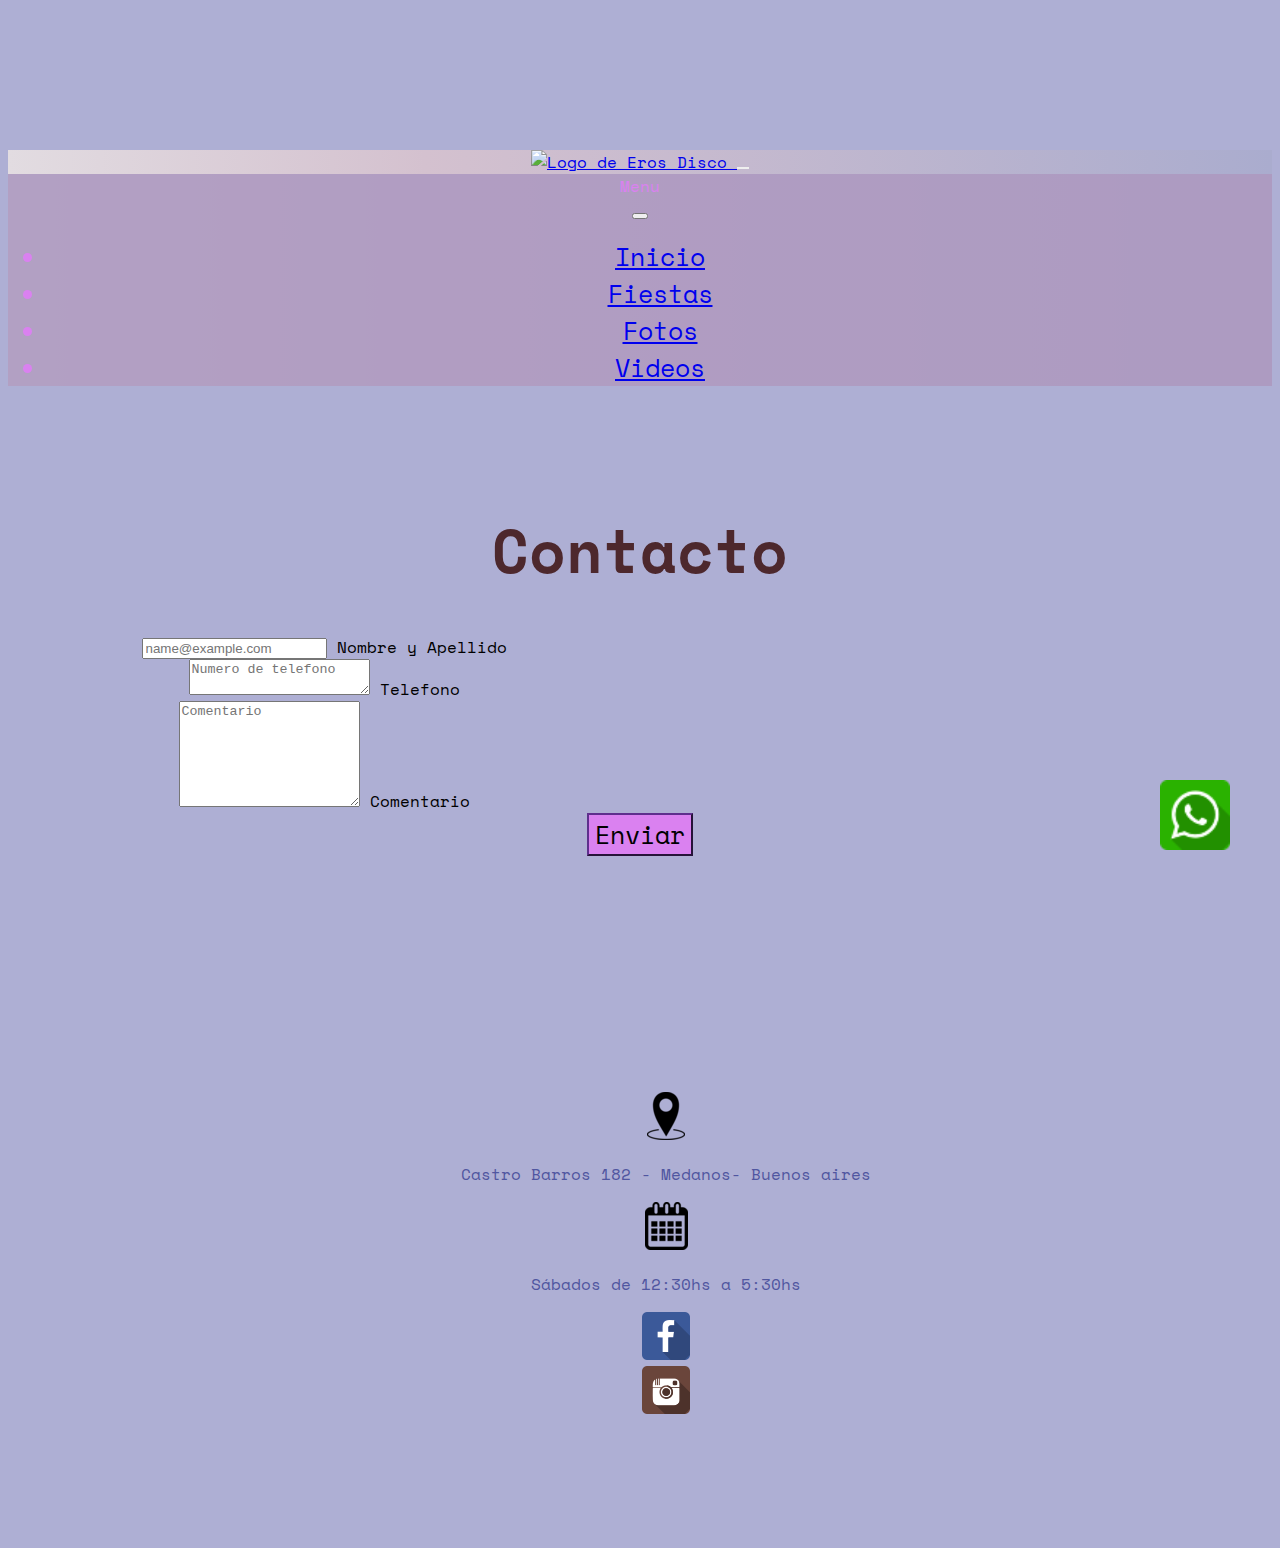
==== paginas/contacto.html @ 4710c73a "final" ====
<!DOCTYPE html>
<html lang="en">
<head>
    <meta charset="UTF-8">
    <meta http-equiv="X-UA-Compatible" content="IE=edge">
    <meta name="viewport" content="width=device-width, initial-scale=1.0">
    <link rel="shortcut icon" href="../img/logoredondonegro.png" type="image/x-icon">
    <link href="https://cdn.jsdelivr.net/npm/bootstrap@5.3.0-alpha3/dist/css/bootstrap.min.css" rel="stylesheet" 
    integrity="sha384-KK94CHFLLe+nY2dmCWGMq91rCGa5gtU4mk92HdvYe+M/SXH301p5ILy+dN9+nJOZ" crossorigin="anonymous">
    <link rel="stylesheet" href="../css/style.css">
    <title>Eros Disco - Mejor discoteca en Medanos, Buenos Aires</title> 
</head>
<body>
  <header>
    <nav class="navbar bg-primari fixed-top">
        <div class="container-fluid">
            <a class="navbar-brand" href="#">
                <img src="../img/logoredondorojo.png" alt="Logo de Eros Disco" width="100" height="100" class="d-inline-block align-text-top">
            </a>
            <button class="navbar-toggler" type="button" data-bs-toggle="offcanvas" data-bs-target="#offcanvasNavbar" aria-controls="offcanvasNavbar" aria-label="Toggle navigation">
                <span class="navbar-toggler-icon"></span>
            </button>
            <div class="offcanvas offcanvas-end" tabindex="-1" id="offcanvasNavbar" aria-labelledby="offcanvasNavbarLabel">
                <div class="offcanvas-header">
                    <div class="offcanvas-title" id="offcanvasNavbarLabel">Menu</div>
                    <button type="button" class="btn-close" data-bs-dismiss="offcanvas" aria-label="Close"></button>
                </div>
                <div class="offcanvas-body">
                    <ul class="navbar-nav justify-content-end flex-grow-1 pe-3">
                      <li class="nav-item mi-estilo">
                        <a class="nav-link active" aria-current="page" href="../index.html">Inicio</a>
                    </li>
                        <li class="nav-item mi-estilo">
                            <a class="nav-link active" aria-current="page" href="./fiestas.html">Fiestas</a>
                        </li>
                        <li class="nav-item mi-estilo">
                            <a class="nav-link active" aria-current="page" href="./fotos.html">Fotos</a>
                        </li>
                        <li class="nav-item mi-estilo">
                            <a class="nav-link active" aria-current="page" href="./videos.html">Videos</a>
                        </li>
                       
                    </ul>
                </div>
            </div>
        </div>
    </nav>
  </header>
	<main>
		<h1>Contacto</h1>
    <div class="form-floating mb-4">
      <input type="email" class="form-control" id="floatingInput" placeholder="name@example.com">
      <label for="floatingInput">Nombre y Apellido</label>
    </div>
    <div class="form-floating mb-4">
      <textarea class="form-control" placeholder="Numero de telefono" id="floatingTextarea"></textarea>
      <label for="floatingTextarea">Telefono</label>
    </div>
    <div class="form-floating mb-4">
      <textarea class="form-control" placeholder="Comentario" id="floatingTextarea2" style="height: 100px"></textarea>
      <label for="floatingTextarea2">Comentario</label>
    </div>
    <button type="submit" class="btn btn-primary">Enviar</button>
  </main>
    <footer class="footer">
        <div class="container">
          <div class="row align-items-center">
            <div class="col-md-4">
              <iframe src="https://www.google.com/maps/embed?pb=!1m18!1m12!1m3!1d2613.8151259330866!2d-62.69105111520211!3d-38.82404260611235!2m3!1f0!2f0!3f0!3m2!1i1024!2i768!4f13.1!3m3!1m2!1s0x95edddd6c886740f%3A0x8d1c6ba2405ba1f5!2sComodines%20Resto~Bar!5e0!3m2!1ses!2sar!4v1680544668501!5m2!1ses!2sar" width="300" height="200" style="border:0;" allowfullscreen="" loading="lazy" referrerpolicy="no-referrer-when-downgrade"></iframe>
            </div>
            <div class="col-md-2 text-center">
              <img src="../img/ubicacionicon.png" alt="Ubicacion Eros Disco Bolivhe Medanos" class="m-3">
              <p>Castro Barros 182 - Medanos- Buenos aires</p>
            </div>
            <div class="col-md-2 text-center">
              <img src="../img/calendario.png" alt="Horario apertura boliche Medanos-Eros Disco" class="m-3">
              <p>Sábados de 12:30hs a 5:30hs</p>
            </div>
            <div class="col-md-2 text-center">
              <a href="https://www.facebook.com/profile.php?id=100063612911682&mibextid=ZbWKwL"><img src="../img/986944_facebook_icon.png" alt="Facebook boliche Medanos-" class="m-3"></a>
            </div>
            <div class="col-md-1 text-center">
              <a href="https://instagram.com/erosdisco?igshid=YmMyMTA2M2Y="><img src="../img/986947_instagram_icon.png" alt="Instagram boliche Medanos-" class="m-3"></a>
            </div>
            <div class="col-md-1 text-center">
              <a href="https://wa.me/2914194804"><img src="../img/986960_whatsapp_icon.png" alt="WhatsApp boliche Medanos-Eros" class="whatsapp-logo" ></a>
            </div>
          </div>
        </div>
      </footer>
      <script src="https://cdn.jsdelivr.net/npm/bootstrap@5.3.0-alpha3/dist/js/bootstrap.bundle.min.js"
      integrity="sha384-ENjdO4Dr2bkBIFxQpeoTz1HIcje39Wm4jDKdf19U8gI4ddQ3GYNS7NTKfAdVQSZe" crossorigin="anonymous"></script> 
</body>
</html>
---- css/style.css ----
@charset "UTF-8";
@import url("https://fonts.googleapis.com/css2?family=Space+Mono&display=swap");
.btn-promo {
  background-color: #e2dce1;
  font-family: "Space Mono", monospace;
  font-size: 25px;
  border-radius: 20%;
  border: 5px solid rgb(192, 142, 149);
}

.my-class {
  font-size: 20px;
  font-weight: normal;
  font-family: "Space Mono", monospace;
}

.btn {
  background-color: rgb(218, 129, 240);
  border-color: #5f2f8d;
  font-family: "Space Mono", monospace;
  font-size: 25px;
}

.footer {
  width: 100%;
  padding: 30px;
  color: #5056a0;
  background: none;
}
@media screen and (max-width: 576px) {
  .footer {
    padding: 15px;
  }
}

.div-footer {
  display: flex;
  justify-content: space-between;
  align-items: center;
}
@media screen and (max-width: 576px) {
  .div-footer {
    flex-direction: column;
  }
}

.div-footer img {
  width: 40px;
}
@media screen and (max-width: 576px) {
  .div-footer img {
    margin-bottom: 10px;
  }
}

.div-footer p {
  margin: 0;
  font-size: 25px;
}
@media screen and (max-width: 576px) {
  .div-footer p {
    font-size: 14px;
  }
}

.div-footer a {
  display: inline-block;
}
@media screen and (max-width: 576px) {
  .div-footer a {
    margin-bottom: 10px;
  }
}

.whatsapp-logo {
  position: fixed;
  bottom: 50px;
  right: 50px;
  z-index: 9999;
  height: 70px;
}
@media screen and (max-width: 576px) {
  .whatsapp-logo {
    display: flex;
  }
}

.navbar {
  background-color: #937deb;
  background: #e2dce1;
  background: linear-gradient(to right, #e2dce1 0%, #D4C1CF 33%, #aaacce 100%);
}

.navbar-toggler {
  border: none;
  font-size: 200%;
  color: rgb(77, 40, 45);
}

h1 {
  font-size: 60px;
  font-weight: 800;
  font-family: "Space Mono", monospace;
  color: rgb(77, 40, 45);
  margin-top: 120px;
}

h2 {
  text-align: left;
  color: rgb(77, 40, 45);
  font-size: 45px;
}

.navbar-toggler-icon {
  background-image: url("../img/icon.png");
  width: 88px;
  height: 88px;
}

.carousel {
  position: relative;
  width: 600px;
  height: 400px;
  margin: 0 auto;
  overflow: hidden;
}
.carousel .slides {
  position: relative;
  width: 1800px;
  height: 400px;
  left: -600px;
}
.carousel .slides .slide {
  float: left;
  position: relative;
  width: 600px;
  height: 400px;
}
.carousel .btn-prev {
  float: left;
}
.carousel .btn-next {
  float: right;
}

@media only screen and (max-width: 576px) {
  .navbar {
    padding: 10px;
  }
  .navbar-toggler {
    font-size: 150%;
  }
  .navbar-toggler-icon {
    width: 44px;
    height: 44px;
  }
  h1 {
    font-size: 30px;
    font-weight: 600;
    font-family: "Space Mono", monospace;
    margin-top: 60px;
  }
  h2 {
    font-size: 30px;
  }
  .carousel {
    width: 100%;
    height: auto;
  }
  .carousel .slides {
    width: 100%;
    left: 0;
  }
  .carousel .slides .slide {
    width: 100%;
  }
}
body {
  margin-top: 150px;
  text-align: center;
  font-family: "Space Mono", monospace;
  background-color: rgba(149, 150, 199, 0.76);
  background-size: cover;
  background-position: center;
  background-repeat: no-repeat;
  padding-bottom: 90px;
}

@media screen and (max-width: 576px) {
  body {
    margin-top: 100px;
  }
}
.container {
  margin-left: 5px;
  margin-right: 1%;
}

@media screen and (max-width: 576px) {
  .container {
    margin-left: 0;
    margin-right: 0;
  }
}
.mi-estilo {
  font-family: "Space Mono", monospace;
  font-size: 25px;
}

.form-floating {
  width: 50%;
  left: 450px;
}

@media screen and (max-width: 576px) {
  .form-floating {
    width: 20%;
    left: 10%;
    flex-direction: column;
  }
}
.embed-responsive {
  display: flex;
  margin: 100px;
  width: 30%;
  height: 500px;
  gap: 35px;
}

@media screen and (max-width: 576px) {
  .embed-responsive {
    width: 50%;
    margin: 0 auto;
    gap: 20px;
    flex-direction: column;
  }
}
.img-fluid {
  height: 500px;
  margin-top: 100px;
  border: 3px solid rgb(63, 29, 252);
}

.img-fluid:hover {
  transform: scale(1.3);
  transition: all 1s;
}

@media screen and (max-width: 576px) {
  .img-fluid {
    height: 300px;
  }
}
.accordion-button {
  background-color: #937deb;
  color: #f0ddfa;
  font-size: 25px;
  font-weight: bold;
  padding: 15px;
  border: 1px solid rgb(141, 139, 233);
  border-radius: 10px;
  min-height: 100px;
}

@media screen and (max-width: 576px) {
  .accordion-button {
    font-size: 16px;
    min-height: 50px;
  }
}
.accordion-body {
  background-color: #937deb;
  color: rgba(250, 248, 253, 0.9176470588);
  font-size: 25px;
  min-height: 75px;
  padding: 10px;
  border: 1px solid #b0c1fa;
  border-radius: 10px;
}

@media screen and (max-width: 576px) {
  .accordion-body {
    font-size: 16px;
    min-height: 50px;
  }
}
.offcanvas-end {
  background-color: rgba(173, 153, 192, 0.9);
  color: rgb(218, 129, 240);
  background-position: center;
}

.card {
  font-family: "Space Mono", monospace;
  font-size: 25px;
  display: inline-block;
  background-color: rgb(225, 174, 245);
  border-radius: 20%;
  border: 5px;
}

@media screen and (max-width: 576px) {
  .card {
    width: 90%;
    margin: 20px auto;
    display: block;
  }
}

/*# sourceMappingURL=style.css.map */
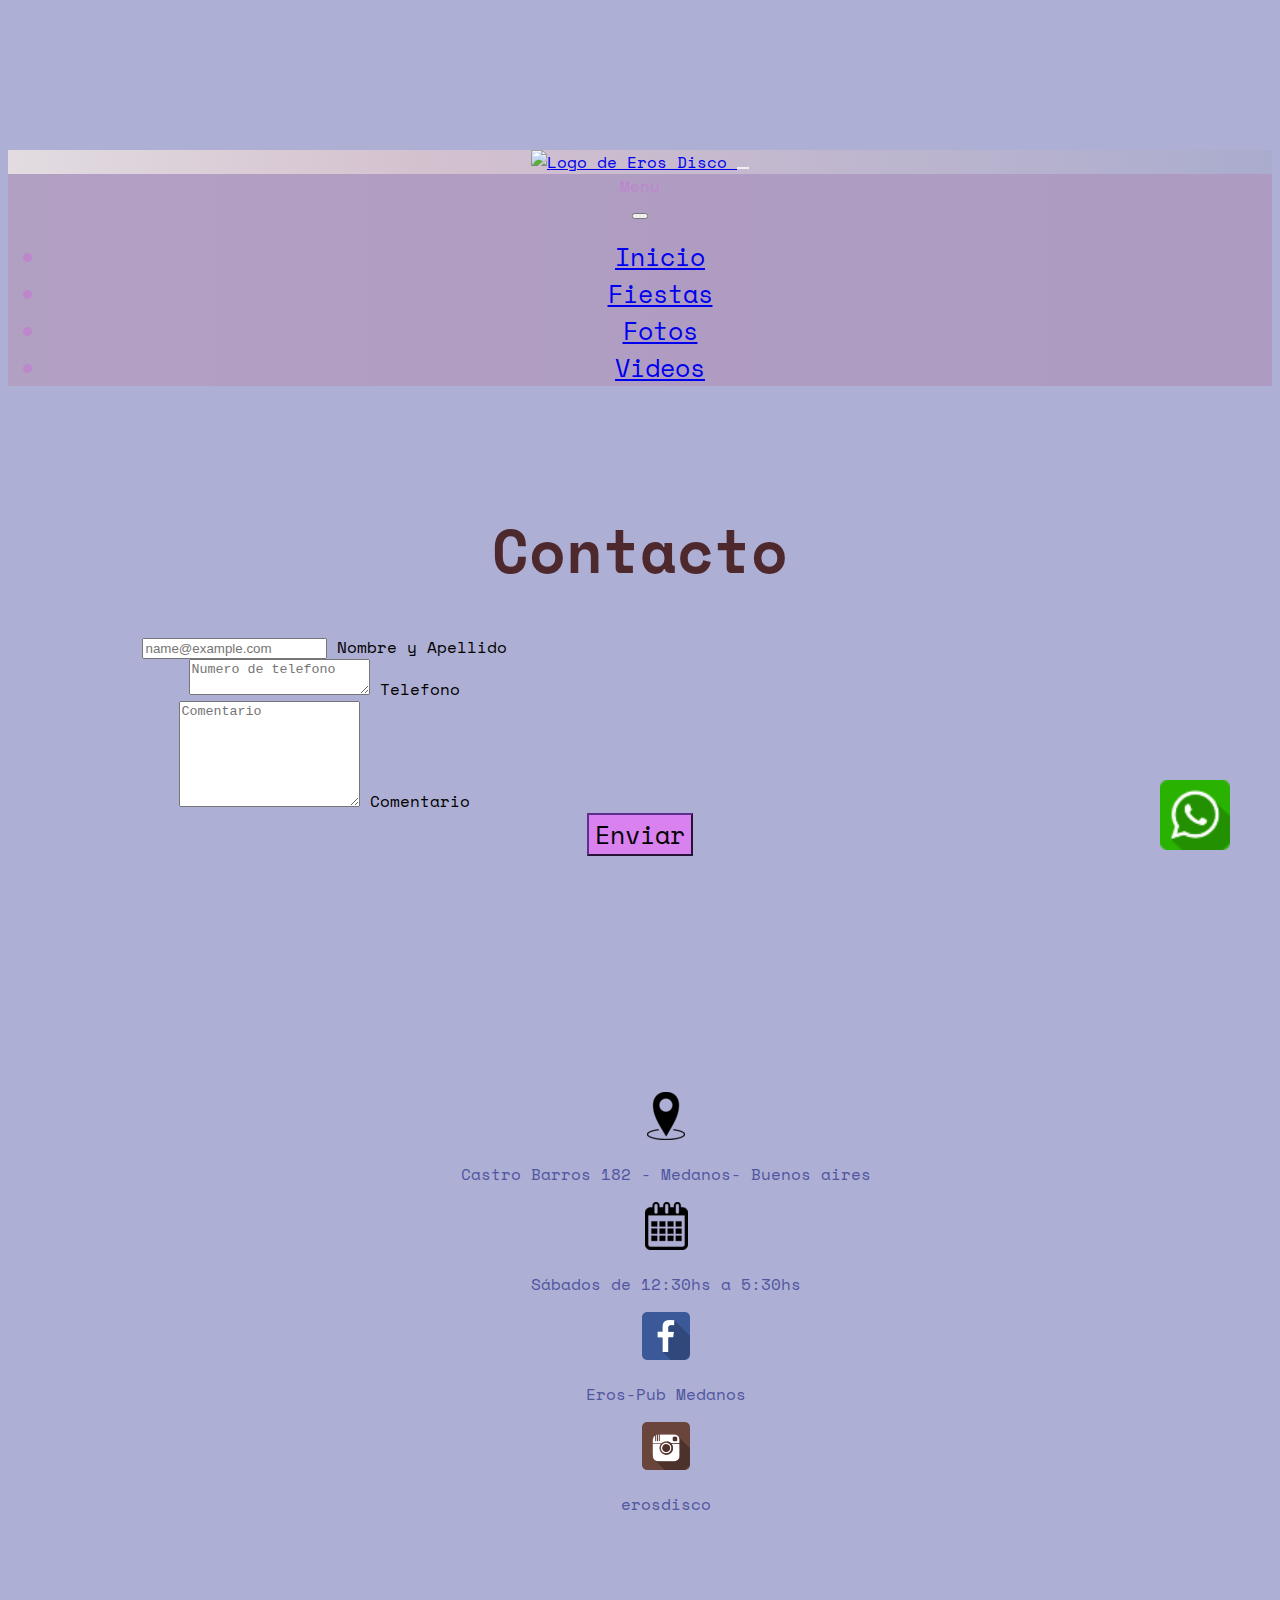
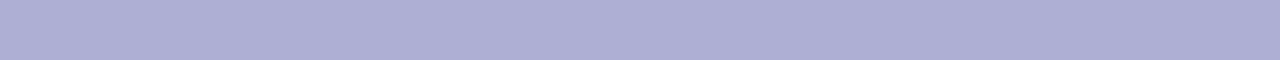
==== commit b5929814: "si" ====
--- a/paginas/contacto.html
+++ b/paginas/contacto.html
@@ -4,6 +4,7 @@
     <meta charset="UTF-8">
     <meta http-equiv="X-UA-Compatible" content="IE=edge">
     <meta name="viewport" content="width=device-width, initial-scale=1.0">
+    <meta name="description" content="Descubre la mejor discoteca en Medanos, Buenos Aires. Disfruta de la mejor música, ambiente y diversión nocturna. ¡No te pierdas nuestras increíbles fiestas y eventos especiales!">
     <link rel="shortcut icon" href="../img/logoredondonegro.png" type="image/x-icon">
     <link href="https://cdn.jsdelivr.net/npm/bootstrap@5.3.0-alpha3/dist/css/bootstrap.min.css" rel="stylesheet" 
     integrity="sha384-KK94CHFLLe+nY2dmCWGMq91rCGa5gtU4mk92HdvYe+M/SXH301p5ILy+dN9+nJOZ" crossorigin="anonymous">
@@ -77,13 +78,15 @@
               <p>Sábados de 12:30hs a 5:30hs</p>
             </div>
             <div class="col-md-2 text-center">
-              <a href="https://www.facebook.com/profile.php?id=100063612911682&mibextid=ZbWKwL"><img src="../img/986944_facebook_icon.png" alt="Facebook boliche Medanos-" class="m-3"></a>
+              <a href="https://www.facebook.com/profile.php?id=100063612911682&mibextid=ZbWKwL"target="_blank"><img src="../img/986944_facebook_icon.png" alt="Facebook boliche Medanos-" class="m-3"></a>
+            <p>Eros-Pub Medanos</p>
             </div>
             <div class="col-md-1 text-center">
-              <a href="https://instagram.com/erosdisco?igshid=YmMyMTA2M2Y="><img src="../img/986947_instagram_icon.png" alt="Instagram boliche Medanos-" class="m-3"></a>
+              <a href="https://instagram.com/erosdisco?igshid=YmMyMTA2M2Y="target="_blank"><img src="../img/986947_instagram_icon.png" alt="Instagram boliche Medanos-" class="m-3"></a>
+           <p>erosdisco</p>
             </div>
             <div class="col-md-1 text-center">
-              <a href="https://wa.me/2914194804"><img src="../img/986960_whatsapp_icon.png" alt="WhatsApp boliche Medanos-Eros" class="whatsapp-logo" ></a>
+              <a href="https://wa.me/2914194804"target="_blank" ><img src="../img/986960_whatsapp_icon.png" alt="WhatsApp boliche Medanos-Eros" class="whatsapp-logo" ></a>
             </div>
           </div>
         </div>
--- a/css/style.css
+++ b/css/style.css
@@ -1,4 +1,3 @@
-@charset "UTF-8";
 @import url("https://fonts.googleapis.com/css2?family=Space+Mono&display=swap");
 .btn-promo {
   background-color: #e2dce1;
@@ -112,7 +111,7 @@
 }
 
 .navbar-toggler-icon {
-  background-image: url("../img/icon.png");
+  background-image: url("../../img/icon.png");
   width: 88px;
   height: 88px;
 }
@@ -143,6 +142,28 @@
   float: right;
 }
 
+.card {
+  font-family: "Space Mono", monospace;
+  font-size: 25px;
+  display: inline-block;
+  background-color: rgb(202, 177, 212);
+  border-radius: 10%;
+  border: 30px;
+  margin-bottom: 10%;
+}
+
+@media screen and (max-width: 576px) {
+  .card {
+    width: 90%;
+    margin: 20px auto;
+    display: block;
+  }
+}
+.card .card-img-top {
+  max-height: 600px;
+  object-fit: cover;
+}
+
 @media only screen and (max-width: 576px) {
   .navbar {
     padding: 10px;
@@ -159,6 +180,7 @@
     font-weight: 600;
     font-family: "Space Mono", monospace;
     margin-top: 60px;
+    padding-top: 40px;
   }
   h2 {
     font-size: 30px;
@@ -214,24 +236,7 @@
 
 @media screen and (max-width: 576px) {
   .form-floating {
-    width: 20%;
-    left: 10%;
-    flex-direction: column;
-  }
-}
-.embed-responsive {
-  display: flex;
-  margin: 100px;
-  width: 30%;
-  height: 500px;
-  gap: 35px;
-}
-
-@media screen and (max-width: 576px) {
-  .embed-responsive {
-    width: 50%;
-    margin: 0 auto;
-    gap: 20px;
+    left: 20%;
     flex-direction: column;
   }
 }
@@ -260,6 +265,7 @@
   border: 1px solid rgb(141, 139, 233);
   border-radius: 10px;
   min-height: 100px;
+  outline: none;
 }
 
 @media screen and (max-width: 576px) {
@@ -274,7 +280,7 @@
   font-size: 25px;
   min-height: 75px;
   padding: 10px;
-  border: 1px solid #b0c1fa;
+  border: 1px solid #7f8cb8;
   border-radius: 10px;
 }
 
@@ -286,25 +292,8 @@
 }
 .offcanvas-end {
   background-color: rgba(173, 153, 192, 0.9);
-  color: rgb(218, 129, 240);
+  color: rgb(190, 134, 204);
   background-position: center;
 }
 
-.card {
-  font-family: "Space Mono", monospace;
-  font-size: 25px;
-  display: inline-block;
-  background-color: rgb(225, 174, 245);
-  border-radius: 20%;
-  border: 5px;
-}
-
-@media screen and (max-width: 576px) {
-  .card {
-    width: 90%;
-    margin: 20px auto;
-    display: block;
-  }
-}
-
 /*# sourceMappingURL=style.css.map */
